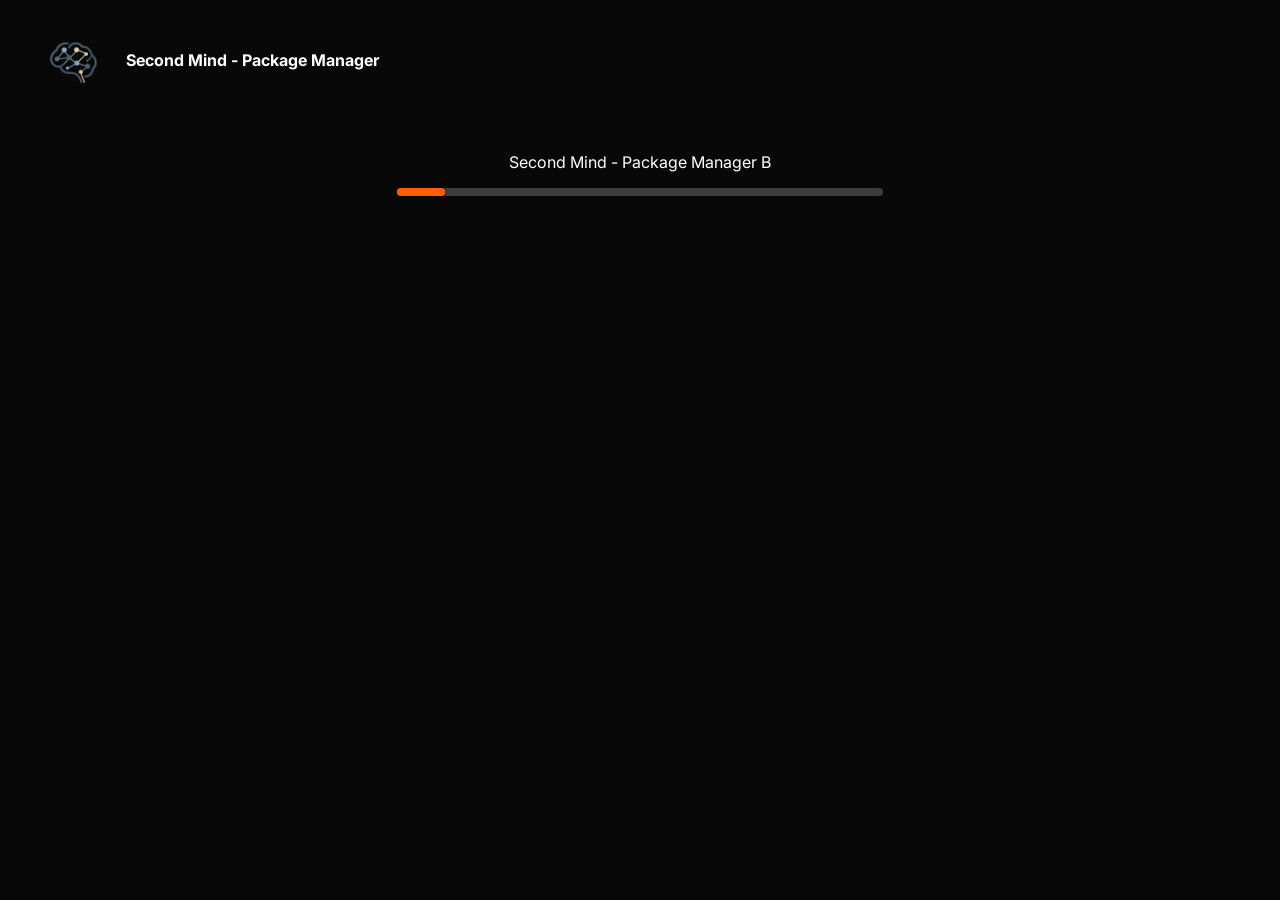
==== app/ui/dependencies/index.html @ ce257663 "Add language support. Change check Tolto fastAPI nel check, inserito v.1 di i18n" ====
<!DOCTYPE html>
<html lang="en">
<head>
    <meta charset="UTF-8">
    <meta name="viewport" content="width=device-width, initial-scale=1.0">
    <title>Document</title>
    <link rel="stylesheet" href="style.css">
    <link href="https://fonts.googleapis.com/css2?family=Inter:wght@400;600&family=Space+Grotesk:wght@400;600&display=swap" rel="stylesheet">
    <script src="script.js"></script>
</head>
<body>
    <div class="main">
        <header class="header">
            <img src="/assets/icons/icon-trs.png" alt="Icon" class="icon">
            <span class="title">Second Mind - Package Manager</span>
        </header>
        <div class="section">
            <span class="log">Second Mind - Package Manager B</span>
            <div class="progress-bar">
                <div class="progress"></div>
            </div>
        </div>
    </div>
</body>
</html>
---- app/ui/dependencies/style.css ----
* {
    margin: 0;
    color: white;
    font-family: "Inter", sans-serif;
}

body {
    background-color: rgb(8, 8, 8);
}

.main {
    padding: 2rem;
}

.header {
    font-family: "Space Grotesk", sans-serif;
    display: flex;
    align-items: center;
    padding-left: 1vw;

    .title {
        margin-left: 2vw;
        font-weight: bold;
    }

    .icon {
        width: 3.5rem;
    }
}

.section {
    margin-top: 4rem;
    display: flex;
    flex-direction: column;
    align-items: center;
    gap: 1rem;

    .section-title {
        font-size: 1.5rem;
        font-weight: bold;
        padding-left: 1vw;
    }

    .progress {
        width: 10%;
        height: 0.5rem;
        background: #ff5e00;
        border-radius: 999px;
        overflow: hidden;
        transition: width 1s ease-in-out;
    }

    .progress-bar {
        width: 40%;
        height: 100%;
        background: rgb(61, 61, 61);
        border-radius: 999px;
    }
}
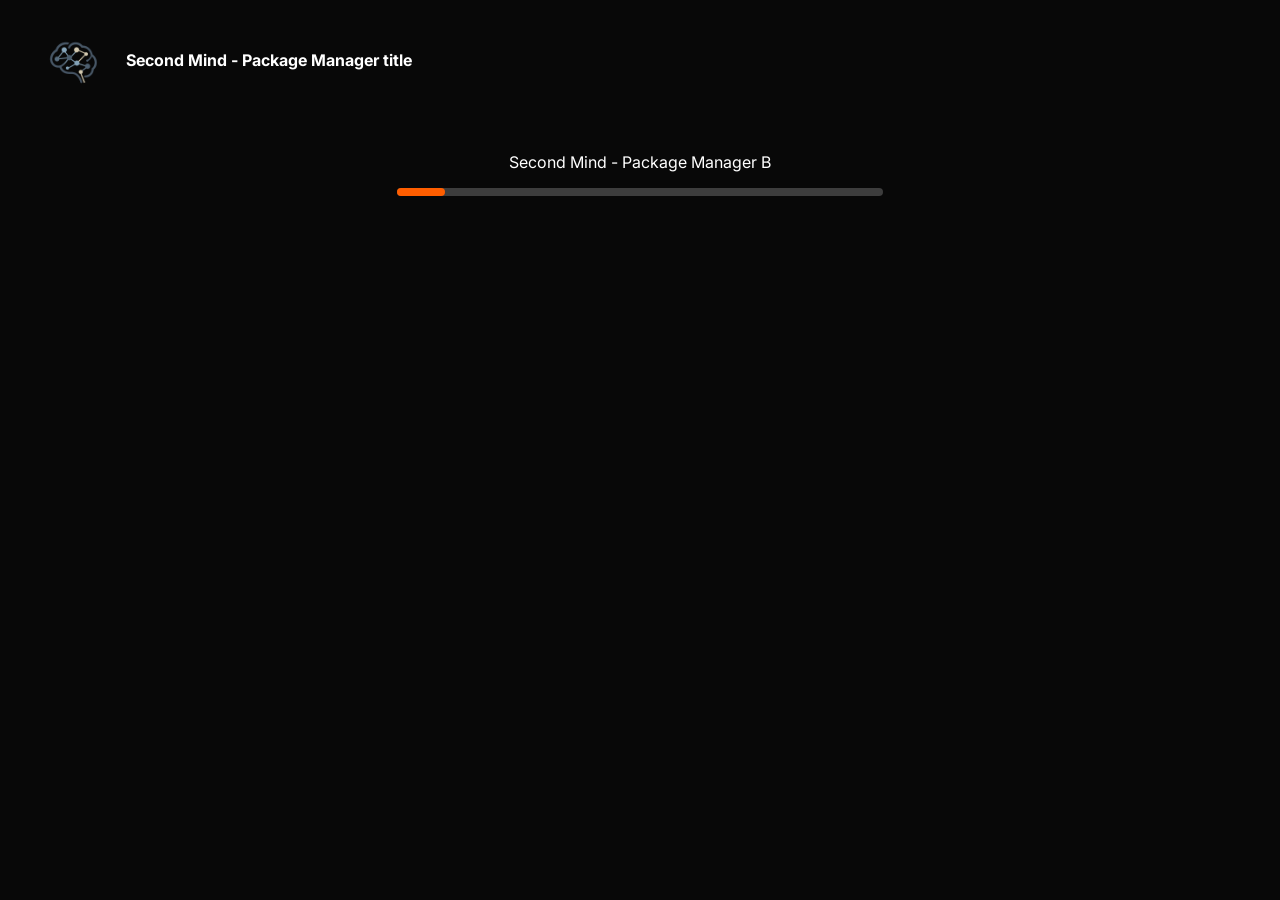
==== commit 92ee6393: "fix" ====
--- a/app/ui/dependencies/index.html
+++ b/app/ui/dependencies/index.html
@@ -12,7 +12,10 @@
     <div class="main">
         <header class="header">
             <img src="/assets/icons/icon-trs.png" alt="Icon" class="icon">
-            <span class="title">Second Mind - Package Manager</span>
+            <span class="title">
+                Second Mind - Package Manager
+                <lang>title</lang>
+            </span>
         </header>
         <div class="section">
             <span class="log">Second Mind - Package Manager B</span>
